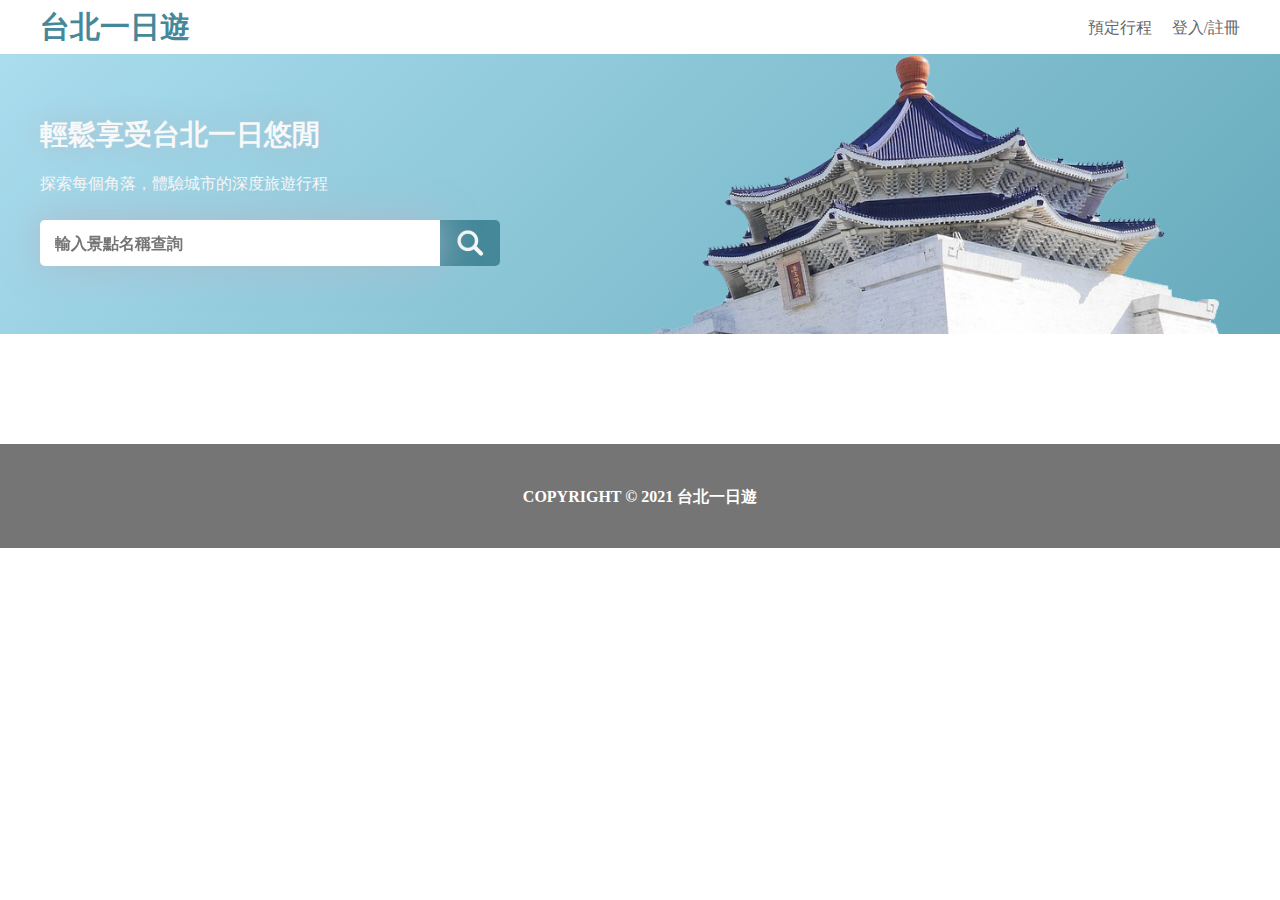
==== templates/index.html @ e4ce074c "Create ajax , scroll, and search" ====
<!DOCTYPE html>
<html lang="en">
<head>
    <meta charset="UTF-8">
    <meta http-equiv="X-UA-Compatible" content="IE=edge">
    <meta name="viewport" content="width=device-width, initial-scale=1.0">
    <title>Taipei Day Trip</title>
    <link rel="stylesheet" href="../static/css/reset.css">
    <link rel="stylesheet" href="../static/css/style.css">
    <script src="../static/js/ajax.js"></script>
</head>
<body>
    <div class="navbar">
        <div id="navbar-title"><a target="_self" href="/">台北一日遊</a></div>
        <div class="navbar-items">
            <div>預定行程</div>
            <div>登入/註冊</div>
        </div>
    </div>
    <div class="hero-section">
        <div class="hero-section-wrap">
            <div>
                <div class="hero-title">輕鬆享受台北一日悠閒</div>
                <div class="hero-subtitle">探索每個角落，體驗城市的深度旅遊行程</div>
                <div class="hero-input">
                    <input type="text" id='search-value' placeholder="輸入景點名稱查詢" name="keyword">
                    <div class="search" onclick="handleSearch()">
                        <img src="../static/images/icon_search.png" alt="search">
                    </div>
                </div>
            </div>
            <div id="hero-bg-wrap">
                <img id="hero-bg" src="../static/images/welcome_1.png" alt="hero-bg">
            </div>
        </div>    
    </div>

    <div id="cards-container">
        <!-- <div class="cards">

            <div class="card">
                <img src="./images/mountain-unsplash.jpg" alt="mountain-unsplash">
                <div>Title 2</div>
                <div class='MRTandCAT2'>
                    <div>MRT</div>
                    <div>CAT2</div>
                </div>
            </div>
            
        </div> -->
    </div>
<div class="footer"><div>COPYRIGHT © 2021 台北一日遊</div></div>
</body>
</html>
---- static/css/style.css ----
* {
  font-size: 20px;
}

.navbar {
  display: flex;
  margin: 0 auto;
  width: 1200px;
  height: 54px;
  background-color: #ffffff;
  justify-content: space-between;
  align-items: center;
  box-sizing: border-box;
  position: fixed;
  top: 0;
  z-index: 99;
  left: 50%;
  transform: translate(-50%, 0%);
}

#navbar-title a{
  text-decoration: none;
  font-family: "Noto Sans TC";
  font-weight: 700;
  font-size: 30px;
  line-height: 34px;
  color: #448899;
}

.navbar-items {
  display: flex;
  justify-content: space-around;
}

.navbar-items div {
  margin-left: 20px;
  font-family: "Noto Sans TC";
  font-weight: 400;
  font-size: 16px;
  line-height: 13px;
  color: #666666;
}

.hero-section {
  height: 320px;
  margin-top: 54px;
  background: linear-gradient(135deg, #aaddee 0%, #66aabb 100%);
  display: flex;
  align-items: center;
  justify-content: space-around;
  box-sizing: border-box;
}

.hero-section-wrap {
  width: 1200px;
  display: flex;
  align-items: center;
  padding: 10px;
}

#hero-bg-wrap {
  margin-left: 208px;
  height: 320px;
}

#hero-bg {
  height: 100%;
}

.hero-title {
  font-family: "Noto Sans TC";
  font-weight: 700;
  font-size: 28px;
  line-height: 24px;
  display: flex;
  align-items: center;
  color: #f8f8f8;
  text-shadow: 0px 0px 30px #aabbcc;
}

.hero-subtitle {
  font-family: "Noto Sans TC";
  font-weight: 400;
  font-size: 16px;
  line-height: 13px;
  display: flex;
  align-items: center;
  color: #f8f8f8;
  margin-top: 30px;
  margin-bottom: 30px;
}

.hero-input {
  width: 460px;
  height: 46px;
  display: flex;
}

.hero-input input {
  width: 370px;
  height: 16px;
  border: none;
  border-radius: 5px 0 0 5px;
  padding: 15px;
  filter: drop-shadow(0px 0px 20px #aabbcc);
}

.hero-input input::placeholder {
  font-family: "Noto Sans TC";
  font-weight: 700;
  font-size: 16px;
  display: flex;
  align-items: center;
  color: #757575;
}

.search {
  border-radius: 0 5px 5px 0;
  background-color: #448899;
  width: 60px;
  height: 46px;
  display: flex;
  justify-content: center;
  align-items: center;
  cursor: pointer;
}

#cards-container {
  width: 100%;
  margin-top: 55px;
  margin-bottom: 55px;
  display: flex;
  justify-content: center;
  align-items: center;
  flex-wrap: wrap;
}

.cards {
  width: 1200px;
  display: grid;
  gap: 30px;
  justify-items: center;
  align-items: center;
  grid-template-columns: repeat(auto-fill, minmax(23%, 1fr));
  margin-bottom: 30px;
}

.card {
  width: 270px;
  height: 242px;
  margin: 0;
  border: 1px solid #e8e8e8;
  box-sizing: border-box;
  background: #ffffff;
  border-radius: 5px;
}

.card img {
  width: 268px;
  height: 160px;
  object-fit: cover;
}

.stitle {
  font-family: "Noto Sans TC";
  font-weight: 700;
  font-size: 16px;
  line-height: 13px;
  display: flex;
  align-items: center;
  color: #757575;
}

.stitle {
  display: flex;
  align-items: center;
  padding: 12px 10px;
  height: 22px;
}

.MRTandCategory {
  display: flex;
  justify-content: space-between;
  align-items: center;
  margin: 3px 10px 12px 10px;
  height: 22px;
}

.MRTandCategory div {
  font-family: "Noto Sans TC";
  font-weight: 400;
  font-size: 16px;
  line-height: 13px;
  color: #757575;
}

.burger-menu {
  display: none;
}

.footer {
  width: 100%;
  height: 104px;
  background-color: #757575;
  display: flex;
  justify-content: center;
  align-items: center;
}

.footer div {
  font-family: "Noto Sans TC";
  font-weight: 700;
  font-size: 16px;
  line-height: 13px;
  display: flex;
  align-items: center;
  color: #ffffff;
}

@media (max-width: 1440px) {
  #hero-bg-wrap {
    height: 280px;
    margin-left: 150px;
  }

  .hero-section {
    height: 280px;
  }
}
@media (max-width: 1200px) {
  #cards-container {
    width: 90%;
    margin: 55px auto 55px;
  }

  .cards {
    width: 100%;
    display: grid;
    gap: 2rem;
    justify-items: center;
    align-items: center;
    grid-template-columns: repeat(auto-fill, minmax(42%, 1fr));
  }

  .card {
    width: 322px;
    height: 280px;
  }

  .card img {
    width: 322px;
    height: 200px;
  }

  .navbar {
    width: 100%;
    padding: 10px;
  }

  .hero-section {
    justify-content: center;
    position: relative;
  }

  .hero-input {
    width: 322px;
  }

  .hero-input input {
    width: 200px;
  }

  .hero-section-wrap {
    width: 100%;
    justify-content: center;
    z-index: 1;
  }

  #hero-bg-wrap {
    position: absolute;
    z-index: -1;
    margin-left: 0;
    right: 0;
    bottom: 0;
    width: auto;
    height: 250px;
  }
}

@media (max-width: 600px) {
  #hero-bg-wrap {
    height: 148px;
    left: 148px;
    overflow: hidden;
  }

  .cards {
    grid-template-columns: repeat(auto-fill, minmax(100%, 1fr));
    gap: 15px;
  }
}
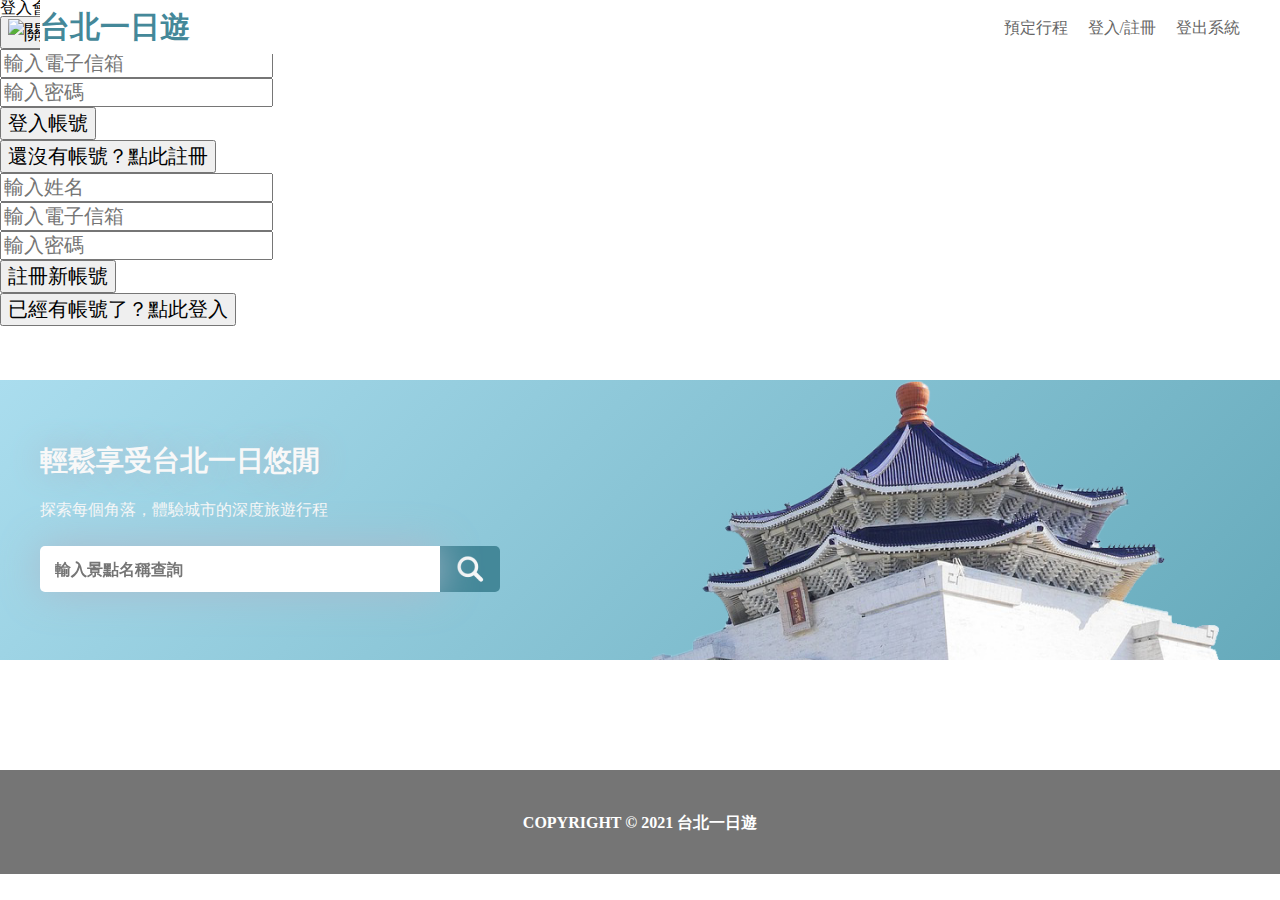
==== commit 292d26ce: "Fix pool exhausted issue" ====
--- a/templates/index.html
+++ b/templates/index.html
@@ -6,15 +6,63 @@
     <meta name="viewport" content="width=device-width, initial-scale=1.0">
     <title>Taipei Day Trip</title>
     <link rel="stylesheet" href="../static/css/reset.css">
-    <link rel="stylesheet" href="../static/css/style.css">
-    <script src="../static/js/ajax.js"></script>
+    <link rel="stylesheet" href="../static/css/index.css">
+    <link rel="stylesheet" href="../static/css/login.css">
+    
 </head>
 <body>
+    <div class="popup" id="js-popup">
+        <div class="gate" id="js-gate">
+            <div class="gate__wrapper">
+                <h1 class="gate__title" id="js-gate__title">登入會員帳號</h1>
+                <button class="gate__close" id="js-gate__close"><img src="../static/images/icon_close.png" alt="關閉彈出視窗" /></button>
+
+                <div class="gate__form-wrapper" id="js-sign-in">
+                    <div class="gate__input-wrapper">
+                        <input class="gate__input" id="js-sign-in__email" type="text" placeholder="輸入電子信箱" />
+                        <i class="gate__icon bx "></i>
+                    </div>
+
+                    <div class="gate__input-wrapper">
+                        <input class="gate__input" id="js-sign-in__pwd" type="password" placeholder="輸入密碼" />
+                        <i class="gate__icon bx"></i>
+                    </div>
+
+                    <button class="gate__btn" id="js-sign-in__btn">登入帳號</button>
+                    <p class="gate__txt error" id="js-sign-in__message"></p>
+                    <button class="gate__switch-btn" id="js-sign-in__switch-btn">還沒有帳號？點此註冊</button>
+                </div>
+
+                <div class="gate__form-wrapper hidden" id="js-sign-up">
+                    <div class="gate__input-wrapper">
+                        <input class="gate__input" id="js-sign-up__name" type="text" placeholder="輸入姓名" />
+                        <i class="gate__icon bx"></i>
+                    </div>
+
+                    <div class="gate__input-wrapper">
+                        <input class="gate__input" id="js-sign-up__email" type="text" placeholder="輸入電子信箱" />
+                        <i class="gate__icon bx"></i>
+                    </div>
+
+                    <div class="gate__input-wrapper">
+                        <input class="gate__input" id="js-sign-up__pwd" type="password" placeholder="輸入密碼" />
+                        <i class="gate__icon bx"></i>
+                    </div>
+
+                    <button class="gate__btn" id="js-sign-up__btn">註冊新帳號</button>
+                    <p class="gate__txt" id="js-sign-up__message"></p>
+                    <button class="gate__switch-btn" id="js-sign-up__switch-btn">已經有帳號了？點此登入</button>
+                </div>
+            </div>
+        </div>
+    </div>
+
     <div class="navbar">
         <div id="navbar-title"><a target="_self" href="/">台北一日遊</a></div>
         <div class="navbar-items">
-            <div>預定行程</div>
-            <div>登入/註冊</div>
+            <div id="bookings">預定行程</div>
+            <div id="login-btn">登入/註冊</div>
+            <div class="navbar__btn hidden" id="js-navbar__sign-out-btn">登出系統</div>
         </div>
     </div>
     <div class="hero-section">
@@ -36,19 +84,13 @@
     </div>
 
     <div id="cards-container">
-        <!-- <div class="cards">
+       
+    </div>
+    <div class="footer">
+        <div>COPYRIGHT © 2021 台北一日遊</div>
+    </div>
 
-            <div class="card">
-                <img src="./images/mountain-unsplash.jpg" alt="mountain-unsplash">
-                <div>Title 2</div>
-                <div class='MRTandCAT2'>
-                    <div>MRT</div>
-                    <div>CAT2</div>
-                </div>
-            </div>
-            
-        </div> -->
-    </div>
-<div class="footer"><div>COPYRIGHT © 2021 台北一日遊</div></div>
+    <script src="../static/js/index.js"></script>
+    <script src="../static/js/login.js"></script>
 </body>
 </html>--- a/static/css/index.css
+++ b/static/css/index.css
@@ -0,0 +1,301 @@
+* {
+  font-size: 20px;
+}
+
+.navbar {
+  display: flex;
+  margin: 0 auto;
+  width: 1200px;
+  height: 54px;
+  background-color: #ffffff;
+  justify-content: space-between;
+  align-items: center;
+  box-sizing: border-box;
+  position: fixed;
+  top: 0;
+  z-index: 99;
+  left: 50%;
+  transform: translate(-50%, 0%);
+}
+
+#navbar-title a{
+  text-decoration: none;
+  font-family: "Noto Sans TC";
+  font-weight: 700;
+  font-size: 30px;
+  line-height: 34px;
+  color: #448899;
+}
+
+.navbar-items {
+  display: flex;
+  justify-content: space-around;
+}
+
+.navbar-items div {
+  margin-left: 20px;
+  font-family: "Noto Sans TC";
+  font-weight: 400;
+  font-size: 16px;
+  line-height: 13px;
+  color: #666666;
+}
+
+.hero-section {
+  height: 320px;
+  margin-top: 54px;
+  background: linear-gradient(135deg, #aaddee 0%, #66aabb 100%);
+  display: flex;
+  align-items: center;
+  justify-content: space-around;
+  box-sizing: border-box;
+}
+
+.hero-section-wrap {
+  width: 1200px;
+  display: flex;
+  align-items: center;
+  padding: 10px;
+}
+
+#hero-bg-wrap {
+  margin-left: 208px;
+  height: 320px;
+}
+
+#hero-bg {
+  height: 100%;
+}
+
+.hero-title {
+  font-family: "Noto Sans TC";
+  font-weight: 700;
+  font-size: 28px;
+  line-height: 24px;
+  display: flex;
+  align-items: center;
+  color: #f8f8f8;
+  text-shadow: 0px 0px 30px #aabbcc;
+}
+
+.hero-subtitle {
+  font-family: "Noto Sans TC";
+  font-weight: 400;
+  font-size: 16px;
+  line-height: 13px;
+  display: flex;
+  align-items: center;
+  color: #f8f8f8;
+  margin-top: 30px;
+  margin-bottom: 30px;
+}
+
+.hero-input {
+  width: 460px;
+  height: 46px;
+  display: flex;
+}
+
+.hero-input input {
+  width: 370px;
+  height: 16px;
+  border: none;
+  border-radius: 5px 0 0 5px;
+  padding: 15px;
+  filter: drop-shadow(0px 0px 20px #aabbcc);
+}
+
+.hero-input input::placeholder {
+  font-family: "Noto Sans TC";
+  font-weight: 700;
+  font-size: 16px;
+  display: flex;
+  align-items: center;
+  color: #757575;
+}
+
+.search {
+  border-radius: 0 5px 5px 0;
+  background-color: #448899;
+  width: 60px;
+  height: 46px;
+  display: flex;
+  justify-content: center;
+  align-items: center;
+  cursor: pointer;
+}
+
+#cards-container {
+  width: 100%;
+  margin-top: 55px;
+  margin-bottom: 55px;
+  display: flex;
+  justify-content: center;
+  align-items: center;
+  flex-wrap: wrap;
+}
+
+.cards {
+  width: 1200px;
+  display: grid;
+  gap: 30px;
+  justify-items: center;
+  align-items: center;
+  grid-template-columns: repeat(auto-fill, minmax(23%, 1fr));
+  margin-bottom: 30px;
+}
+
+.card {
+  width: 270px;
+  height: 242px;
+  margin: 0;
+  border: 1px solid #e8e8e8;
+  box-sizing: border-box;
+  background: #ffffff;
+  border-radius: 5px;
+}
+
+.link {
+  text-decoration: none;
+}
+
+.card img {
+  width: 268px;
+  height: 160px;
+  object-fit: cover;
+}
+
+.stitle {
+  font-family: "Noto Sans TC";
+  font-weight: 700;
+  font-size: 16px;
+  line-height: 13px;
+  display: flex;
+  align-items: center;
+  color: #757575;
+}
+
+.stitle {
+  display: flex;
+  align-items: center;
+  padding: 12px 10px;
+  height: 22px;
+}
+
+.MRTandCategory {
+  display: flex;
+  justify-content: space-between;
+  align-items: center;
+  margin: 3px 10px 12px 10px;
+  height: 22px;
+}
+
+.MRTandCategory div {
+  font-family: "Noto Sans TC";
+  font-weight: 400;
+  font-size: 16px;
+  line-height: 13px;
+  color: #757575;
+}
+
+.footer {
+  width: 100%;
+  height: 104px;
+  background-color: #757575;
+  display: flex;
+  justify-content: center;
+  align-items: center;
+}
+
+.footer div {
+  font-family: "Noto Sans TC";
+  font-weight: 700;
+  font-size: 16px;
+  line-height: 13px;
+  display: flex;
+  align-items: center;
+  color: #ffffff;
+}
+
+@media (max-width: 1440px) {
+  #hero-bg-wrap {
+    height: 280px;
+    margin-left: 150px;
+  }
+
+  .hero-section {
+    height: 280px;
+  }
+}
+@media (max-width: 1200px) {
+  #cards-container {
+    width: 90%;
+    margin: 55px auto 55px;
+  }
+
+  .cards {
+    width: 100%;
+    display: grid;
+    gap: 2rem;
+    justify-items: center;
+    align-items: center;
+    grid-template-columns: repeat(auto-fill, minmax(42%, 1fr));
+  }
+
+  .card {
+    width: 322px;
+    height: 280px;
+  }
+
+  .card img {
+    width: 322px;
+    height: 200px;
+  }
+
+  .navbar {
+    width: 100%;
+    padding: 10px;
+  }
+
+  .hero-section {
+    justify-content: center;
+    position: relative;
+  }
+
+  .hero-input {
+    width: 322px;
+  }
+
+  .hero-input input {
+    width: 200px;
+  }
+
+  .hero-section-wrap {
+    width: 100%;
+    justify-content: center;
+    z-index: 1;
+  }
+
+  #hero-bg-wrap {
+    position: absolute;
+    z-index: -1;
+    margin-left: 0;
+    right: 0;
+    bottom: 0;
+    width: auto;
+    height: 250px;
+  }
+}
+
+@media (max-width: 600px) {
+  #hero-bg-wrap {
+    height: 148px;
+    left: 148px;
+    overflow: hidden;
+  }
+
+  .cards {
+    grid-template-columns: repeat(auto-fill, minmax(100%, 1fr));
+    gap: 15px;
+  }
+}
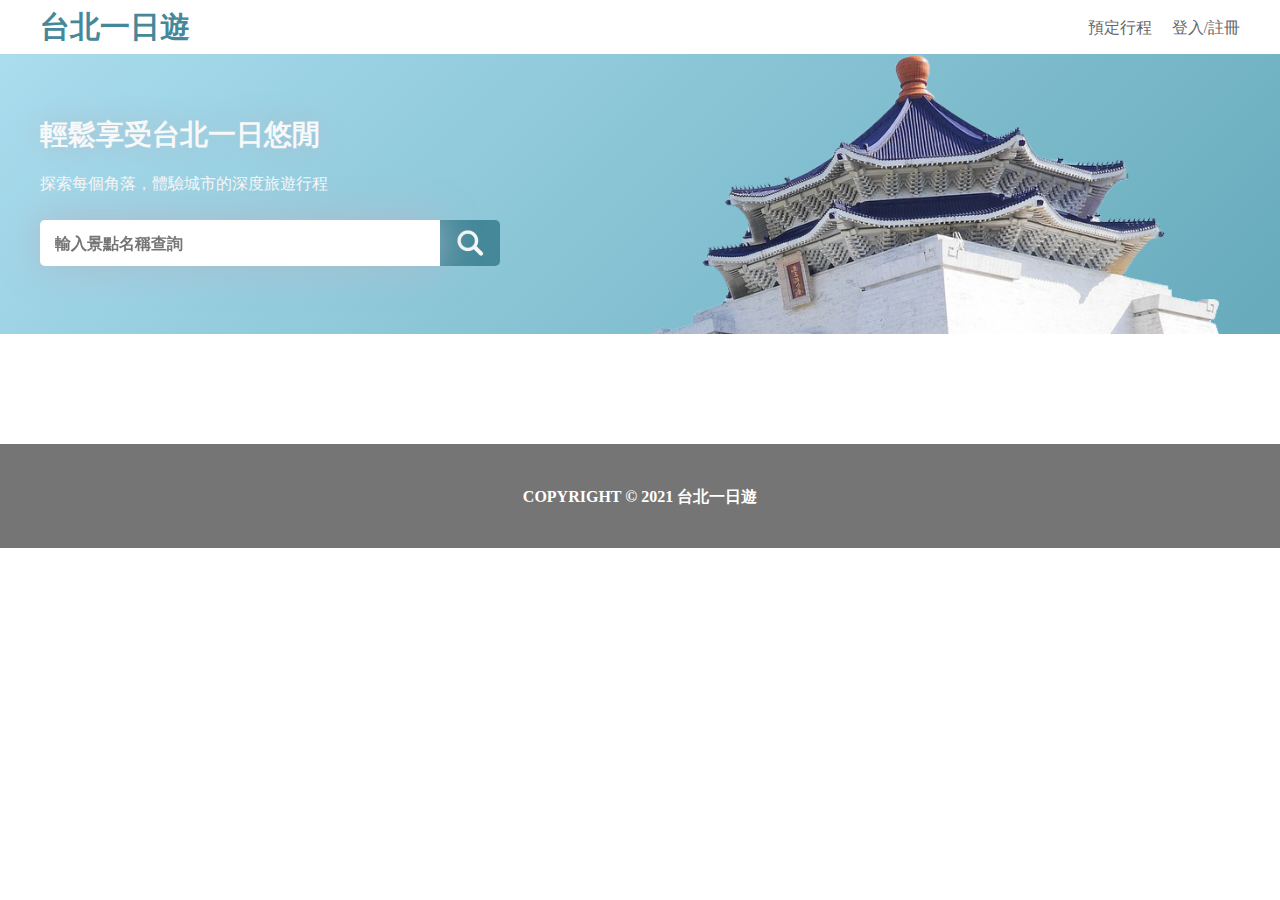
==== commit 8d708cd4: "Finish part 5" ====
--- a/templates/index.html
+++ b/templates/index.html
@@ -60,7 +60,7 @@
     <div class="navbar">
         <div id="navbar-title"><a target="_self" href="/">台北一日遊</a></div>
         <div class="navbar-items">
-            <div id="bookings">預定行程</div>
+            <div id="schedule">預定行程</div>
             <div id="login-btn">登入/註冊</div>
             <div class="navbar__btn hidden" id="js-navbar__sign-out-btn">登出系統</div>
         </div>
--- a/static/css/index.css
+++ b/static/css/index.css
@@ -1,5 +1,6 @@
 * {
   font-size: 20px;
+  font-family: "Noto Sans TC";
 }
 
 .navbar {
--- a/static/css/login.css
+++ b/static/css/login.css
@@ -0,0 +1,203 @@
+#login-btn, #schedule {
+  cursor: pointer;
+}
+
+.hidden {
+    display: none !important;
+}
+
+.popup {
+    display: -webkit-box;
+    display: -ms-flexbox;
+    display: none;
+    -webkit-box-pack: center;
+        -ms-flex-pack: center;
+            justify-content: center;
+    -webkit-box-align: start;
+        -ms-flex-align: start;
+            align-items: flex-start;
+    position: fixed;
+    z-index: 999;
+    width: 100%;
+    height: 100%;
+    background-color: rgba(0, 0, 0, 0.25);
+    /* opacity: 0; */
+    -webkit-transition: 1s;
+    transition: 1s;
+    pointer-events: none;
+  }
+  
+  .popup .gate {
+    width: 340px;
+    border-radius: 5px;
+    background-color: white;
+    -webkit-box-shadow: 0px 4px 60px #AABBCC;
+            box-shadow: 0px 4px 60px #AABBCC;
+    -webkit-transform: translateY(-400px);
+            transform: translateY(-400px);
+    -webkit-transition: 0.3s;
+    transition: 0.3s;
+  }
+  
+  .popup .gate::before {
+    display: block;
+    width: 340px;
+    height: 10px;
+    content: "";
+    border-top-left-radius: 5px;
+    border-top-right-radius: 5px;
+    background: -webkit-gradient(linear, right top, left top, from(#337788), to(#66AABB));
+    background: linear-gradient(270deg, #337788 0%, #66AABB 100%);
+  }
+  
+  .popup .gate__wrapper {
+    display: -webkit-box;
+    display: -ms-flexbox;
+    display: flex;
+    -webkit-box-orient: vertical;
+    -webkit-box-direction: normal;
+        -ms-flex-direction: column;
+            flex-direction: column;
+    -webkit-box-align: center;
+        -ms-flex-align: center;
+            align-items: center;
+    padding: 15px;
+    border-bottom-right-radius: 5px;
+    border-bottom-left-radius: 5px;
+  }
+  
+  .popup .gate__wrapper .gate__title {
+    margin-bottom: 15px;
+    font-size: 24px;
+    font-weight: bold;
+  }
+  
+  .popup .gate__wrapper .gate__close {
+    position: absolute;
+    top: 25px;
+    right: 15px;
+    -webkit-transition: 0.3s;
+    transition: 0.3s;
+    cursor: pointer;
+  }
+  
+  .popup .gate__wrapper .gate__close:hover {
+    opacity: 0.5;
+    -webkit-transition: 0.3s;
+    transition: 0.3s;
+  }
+  
+  .popup .gate__wrapper .gate__form-wrapper {
+    display: -webkit-box;
+    display: -ms-flexbox;
+    display: flex;
+    -webkit-box-orient: vertical;
+    -webkit-box-direction: normal;
+        -ms-flex-direction: column;
+            flex-direction: column;
+    -webkit-box-align: center;
+        -ms-flex-align: center;
+            align-items: center;
+  }
+  
+  .popup .gate__wrapper .gate__form-wrapper .gate__input-wrapper {
+    position: relative;
+  }
+  
+  .popup .gate__wrapper .gate__form-wrapper .gate__input {
+    padding: 15px;
+    width: 278px;
+    margin-bottom: 10px;
+    border: 1px solid #E8E8E8;
+    border-radius: 5px;
+  }
+  
+  .popup .gate__wrapper .gate__form-wrapper .gate__input:focus {
+    border-color: #448899;
+    -webkit-transition: 0.3s;
+    transition: 0.3s;
+  }
+  
+  .popup .gate__wrapper .gate__form-wrapper .gate__input.ok {
+    border-color: #00CD28;
+  }
+  
+  .popup .gate__wrapper .gate__form-wrapper .gate__input.error {
+    border-color: #FF1B1B;
+  }
+  
+  .popup .gate__wrapper .gate__form-wrapper .gate__icon {
+    position: absolute;
+    top: 13px;
+    right: 15px;
+    font-size: 20px;
+    -webkit-transform: scale(0);
+            transform: scale(0);
+    -webkit-transition: 0.3s;
+    transition: 0.3s;
+    pointer-events: none;
+  }
+  
+  .popup .gate__wrapper .gate__form-wrapper .gate__icon .bx-check-circle {
+    color: #00CD28;
+    -webkit-transform: scale(1);
+            transform: scale(1);
+    -webkit-transition: 0.3s;
+    transition: 0.3s;
+  }
+  
+  .popup .gate__wrapper .gate__form-wrapper .gate__icon .bx-x-circle {
+    color: #FF1B1B;
+    -webkit-transform: scale(1);
+            transform: scale(1);
+    -webkit-transition: 0.3s;
+    transition: 0.3s;
+  }
+  
+  .popup .gate__wrapper .gate__form-wrapper .gate__btn {
+    padding: 10px 20px;
+    width: 310px;
+    margin-bottom: 10px;
+    color: white;
+    border-radius: 5px;
+    background-color: #448899;
+    -webkit-transition: 0.3s;
+    transition: 0.3s;
+    cursor: pointer;
+  }
+  
+  .popup .gate__wrapper .gate__form-wrapper .gate__btn:hover {
+    background-color: #4EA0B4;
+    -webkit-transition: 0.3s;
+    transition: 0.3s;
+  }
+  
+  .popup .gate__wrapper .gate__form-wrapper .gate__switch-btn {
+    display: block;
+    -webkit-transition: 0.3s;
+    transition: 0.3s;
+    cursor: pointer;
+  }
+  
+  .popup .gate__wrapper .gate__form-wrapper .gate__switch-btn:hover {
+    -webkit-transition: 0.3;
+    transition: 0.3;
+    color: #B2B2B2;
+  }
+  
+  .popup .gate__wrapper .gate__txt {
+    display: inline-block;
+    padding: 0 12px;
+    height: 12px;
+    font-size: 12px;
+    letter-spacing: 2px;
+    margin-bottom: 10px;
+  }
+  
+  .popup .gate__wrapper .gate__txt.ok {
+    color: #00CD28;
+  }
+  
+  .popup .gate__wrapper .gate__txt.error {
+    color: #FF1B1B;
+  }